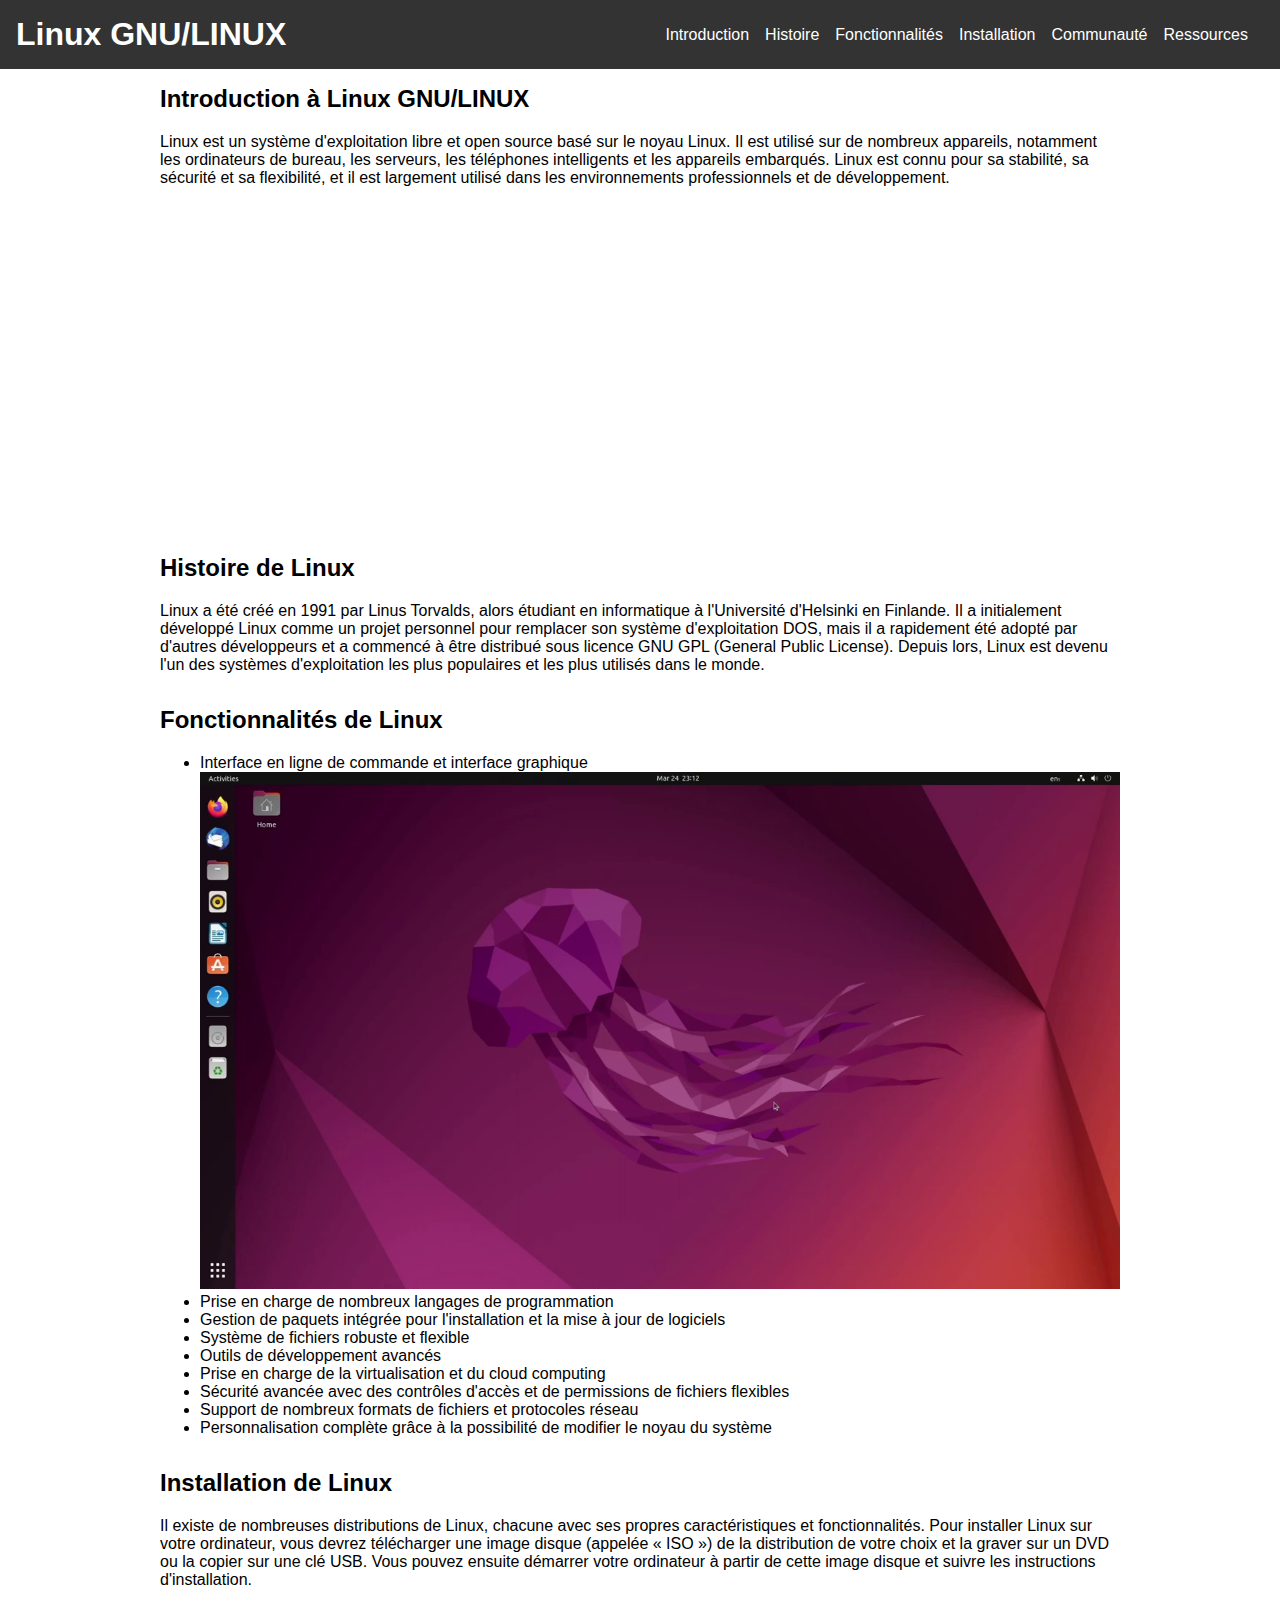
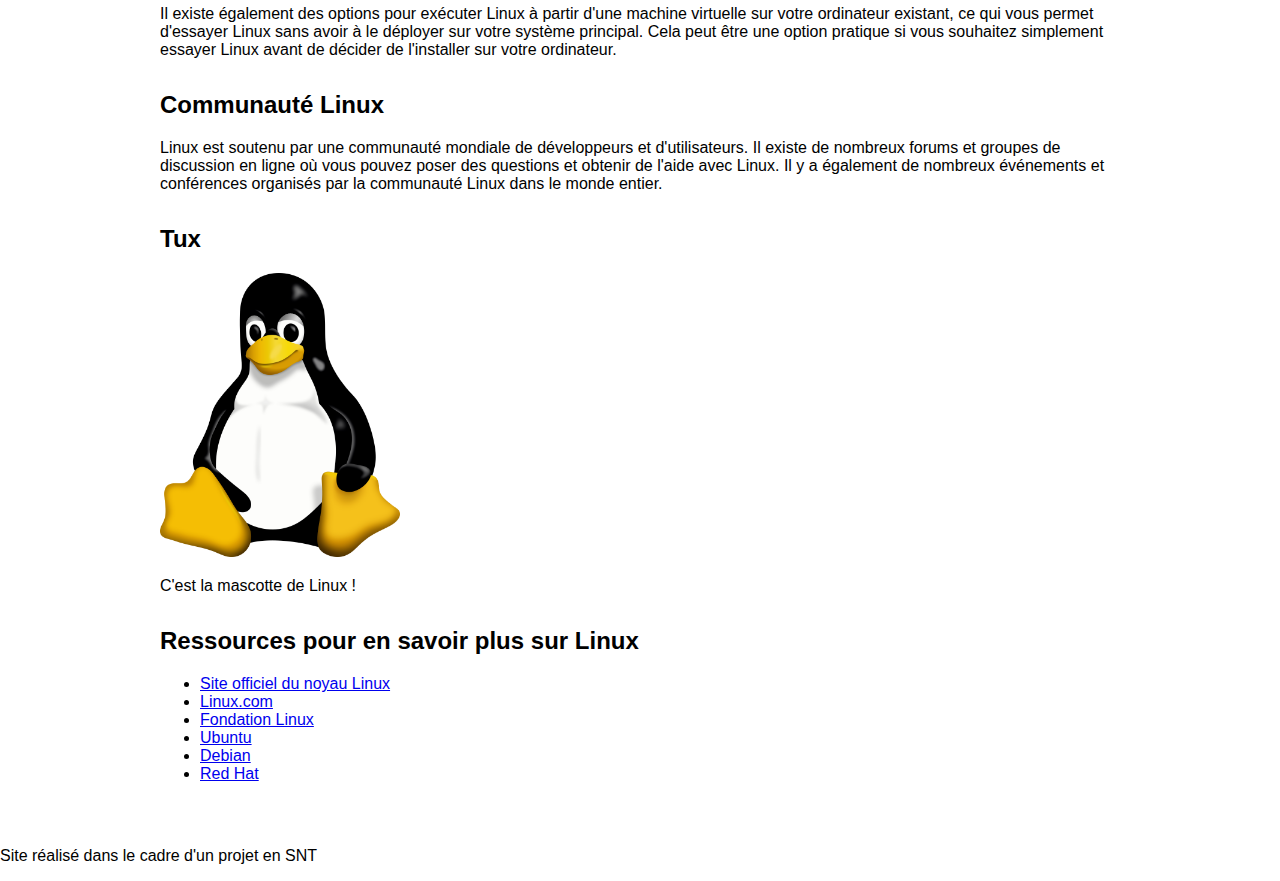
==== index.html @ 8a798951 "Rename linux.html to index.html" ====
<!DOCTYPE html>
<html>
<head>
    <meta charset="utf-8">
    <title>Présentation de Linux GNU/LINUX</title>
    <link rel="stylesheet" type="text/css" href="assets/css/style.css" />
</head>
<body>
<header>
    <h1>Linux GNU/LINUX</h1>
    <nav>
        <ul>
            <li><a href="#introduction">Introduction</a></li>
            <li><a href="#histoire">Histoire</a></li>
            <li><a href="#fonctionnalites">Fonctionnalités</a></li>
            <li><a href="#installation">Installation</a></li>
            <li><a href="#communaute">Communauté</a></li>
            <li><a href="#resources">Ressources</a></li>
        </ul>
    </nav>
</header>
<main>
    <section id="introduction">
        <h2>Introduction à Linux GNU/LINUX</h2>
        <p>Linux est un système d'exploitation libre et open source basé sur le noyau Linux. Il est utilisé sur de
            nombreux appareils, notamment les ordinateurs de bureau, les serveurs, les téléphones intelligents et les
            appareils embarqués. Linux est connu pour sa stabilité, sa sécurité et sa flexibilité, et il est largement
            utilisé dans les environnements professionnels et de développement.</p>
        <iframe width="560" height="315" src="https://www.youtube.com/embed/xLhCOFWaY_M" title="YouTube video player" frameborder="0" allow="accelerometer; autoplay; clipboard-write; encrypted-media; gyroscope; picture-in-picture" allowfullscreen></iframe>
    </section>
    <section id="histoire">
        <h2>Histoire de Linux</h2>
        <p>Linux a été créé en 1991 par Linus Torvalds, alors étudiant en informatique à l'Université d'Helsinki en
            Finlande. Il a initialement développé Linux comme un projet personnel pour remplacer son système
            d'exploitation DOS, mais il a rapidement été adopté par d'autres développeurs et a commencé à être distribué
            sous licence GNU GPL (General Public License). Depuis lors, Linux est devenu l'un des systèmes
            d'exploitation les plus populaires et les plus utilisés dans le monde.</p>
    </section>
    <section id="fonctionnalites">
        <h2>Fonctionnalités de Linux</h2>
        <ul>
            <li>Interface en ligne de commande et interface graphique</li>
            <img src="assets/img/screenshot.png" alt="Screenshot de l'interface de Linux" class="screenshot">
            <li>Prise en charge de nombreux langages de programmation</li>
            <li>Gestion de paquets intégrée pour l'installation et la mise à jour de logiciels</li>
            <li>Système de fichiers robuste et flexible</li>
            <li>Outils de développement avancés</li>
            <li>Prise en charge de la virtualisation et du cloud computing</li>
            <li>Sécurité avancée avec des contrôles d'accès et de permissions de fichiers flexibles</li>
            <li>Support de nombreux formats de fichiers et protocoles réseau</li>
            <li>Personnalisation complète grâce à la possibilité de modifier le noyau du système</li>
        </ul>
    </section>
    <section id="installation">
        <h2>Installation de Linux</h2>
        <p>Il existe de nombreuses distributions de Linux, chacune avec ses propres caractéristiques et fonctionnalités.
            Pour installer Linux sur votre ordinateur, vous devrez télécharger une image disque (appelée « ISO ») de la
            distribution de votre choix et la graver sur un DVD ou la copier sur une clé USB. Vous pouvez ensuite
            démarrer votre ordinateur à partir de cette image disque et suivre les instructions d'installation.</p>
        <p>Il existe également des options pour exécuter Linux à partir d'une machine virtuelle sur votre ordinateur
            existant, ce qui vous permet d'essayer Linux sans avoir à le déployer sur votre système principal. Cela peut
            être une option pratique si vous souhaitez simplement essayer Linux avant de décider de l'installer sur
            votre ordinateur.</p>
    </section>
    <section id="communaute">
        <h2>Communauté Linux</h2>
        <p>Linux est soutenu par une communauté mondiale de développeurs et d'utilisateurs. Il existe de nombreux forums
            et groupes de discussion en ligne où vous pouvez poser des questions et obtenir de l'aide avec Linux. Il y a
            également de nombreux événements et conférences organisés par la communauté Linux dans le monde entier.</p>
    </section>
    <section id="tux">
        <h2>Tux</h2>
        <img src="assets/img/tux.png" class="tux">
        <p>C'est la mascotte de Linux !</p>
    </section>
    <section id="resources">
        <h2>Ressources pour en savoir plus sur Linux</h2>
        <ul>
            <li><a href="https://www.kernel.org/">Site officiel du noyau Linux</a></li>
            <li><a href="https://www.linux.com/">Linux.com</a></li>
            <li><a href="https://www.linuxfoundation.org/">Fondation Linux</a></li>
            <li><a href="https://www.ubuntu.com/">Ubuntu</a></li>
            <li><a href="https://www.debian.org/">Debian</a></li>
            <li><a href="https://www.redhat.com/en">Red Hat</a></li>
        </ul>
    </section>
</main>
<footer>
    <p>Site réalisé dans le cadre d'un projet en SNT</p>
</footer>
</body>
</html>
---- assets/css/style.css ----
body {
    font-family: sans-serif;
    margin: 0;
    padding: 0;
}

header{
    background-color:#333;
    color: #fff;
    display: flex;
    justify-content: space-between;
    align-items: center;
    padding: 1em;
}

header h1 {
    margin: 0;
}

header nav {
    display: flex;
}

header nav ul {
  list-style: none;
  margin: 0;
  padding: 0;
  display: flex;
}

header nav ul li {
  margin-right: 1rem;
}

header nav ul li a {
  color: #fff;
  text-decoration: none;
}

main {
  max-width: 960px;
  margin: 0 auto;
  padding: 1rem;
}

section {
  margin-bottom: 2rem;
}

section h2 {
  margin-top: 0;
}

.screenshot {
  max-width: 100%;
}

.tux {
    max-width: 25%;
}
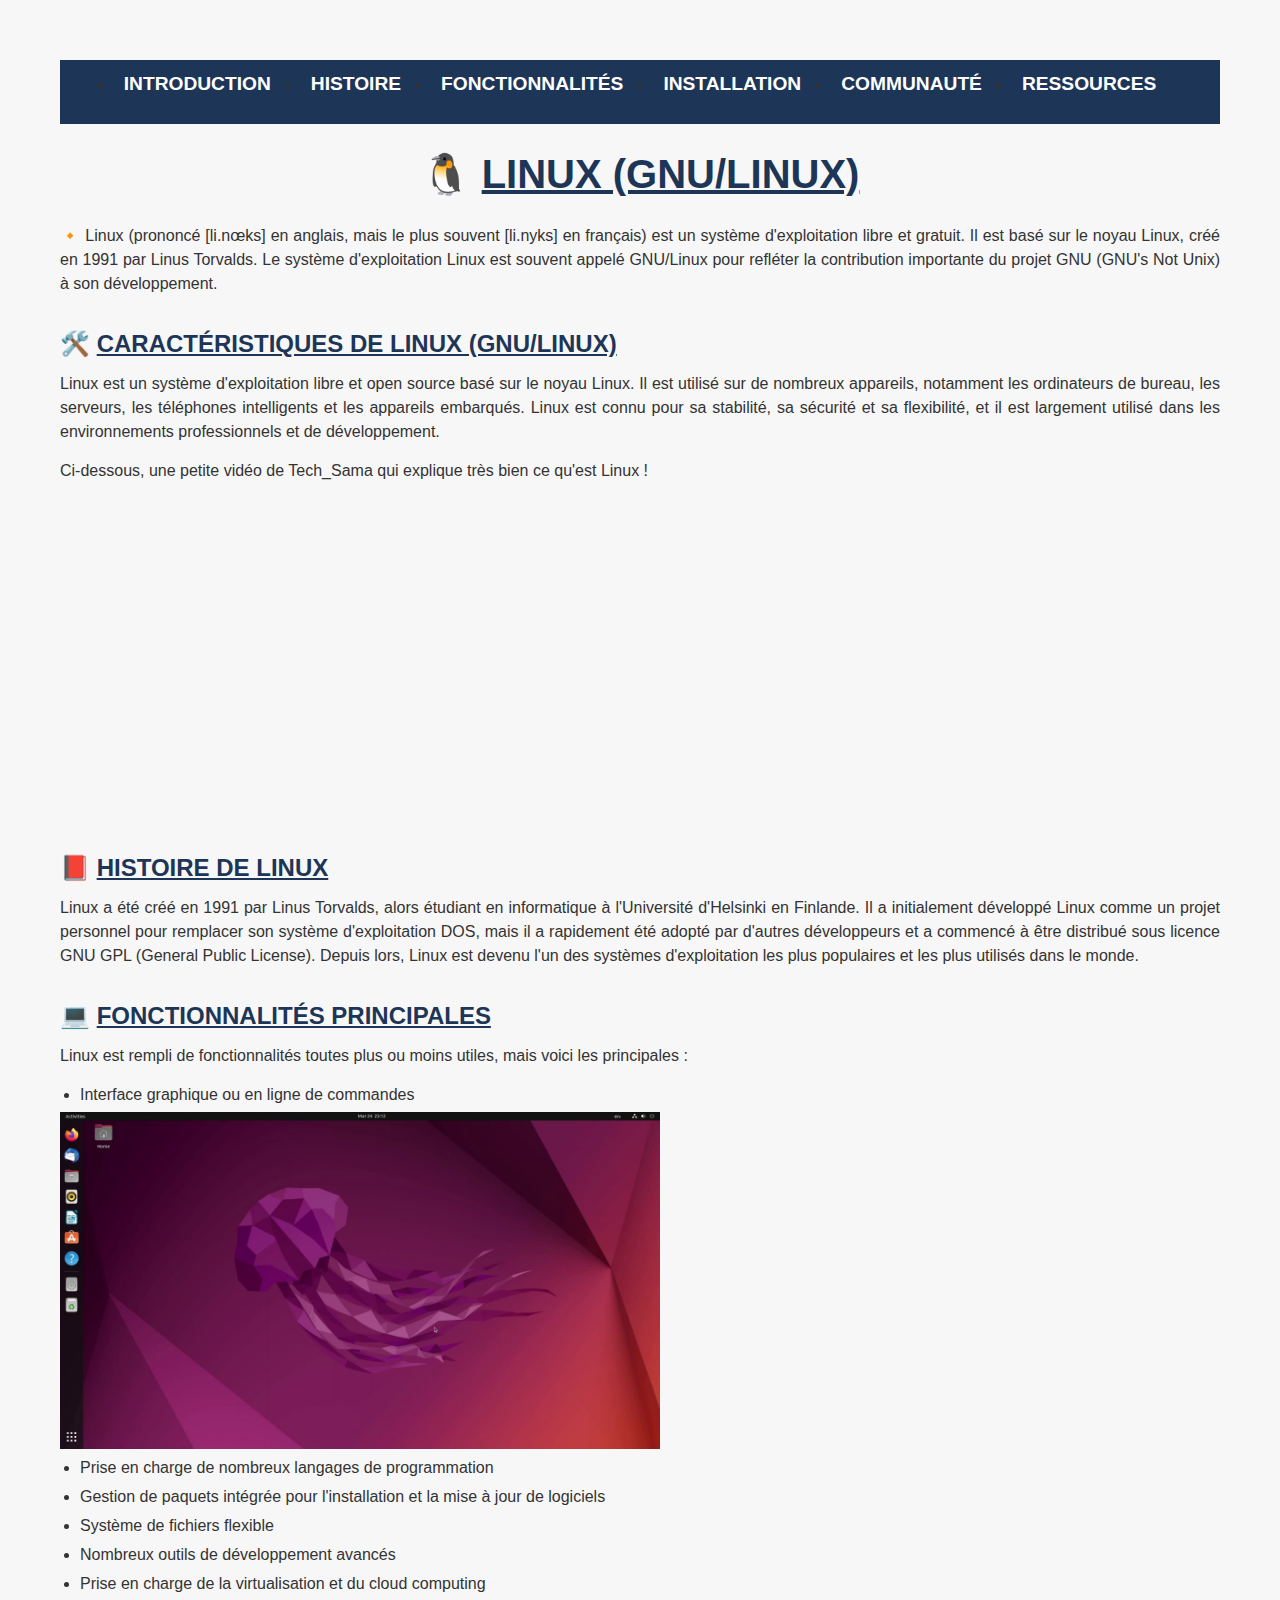
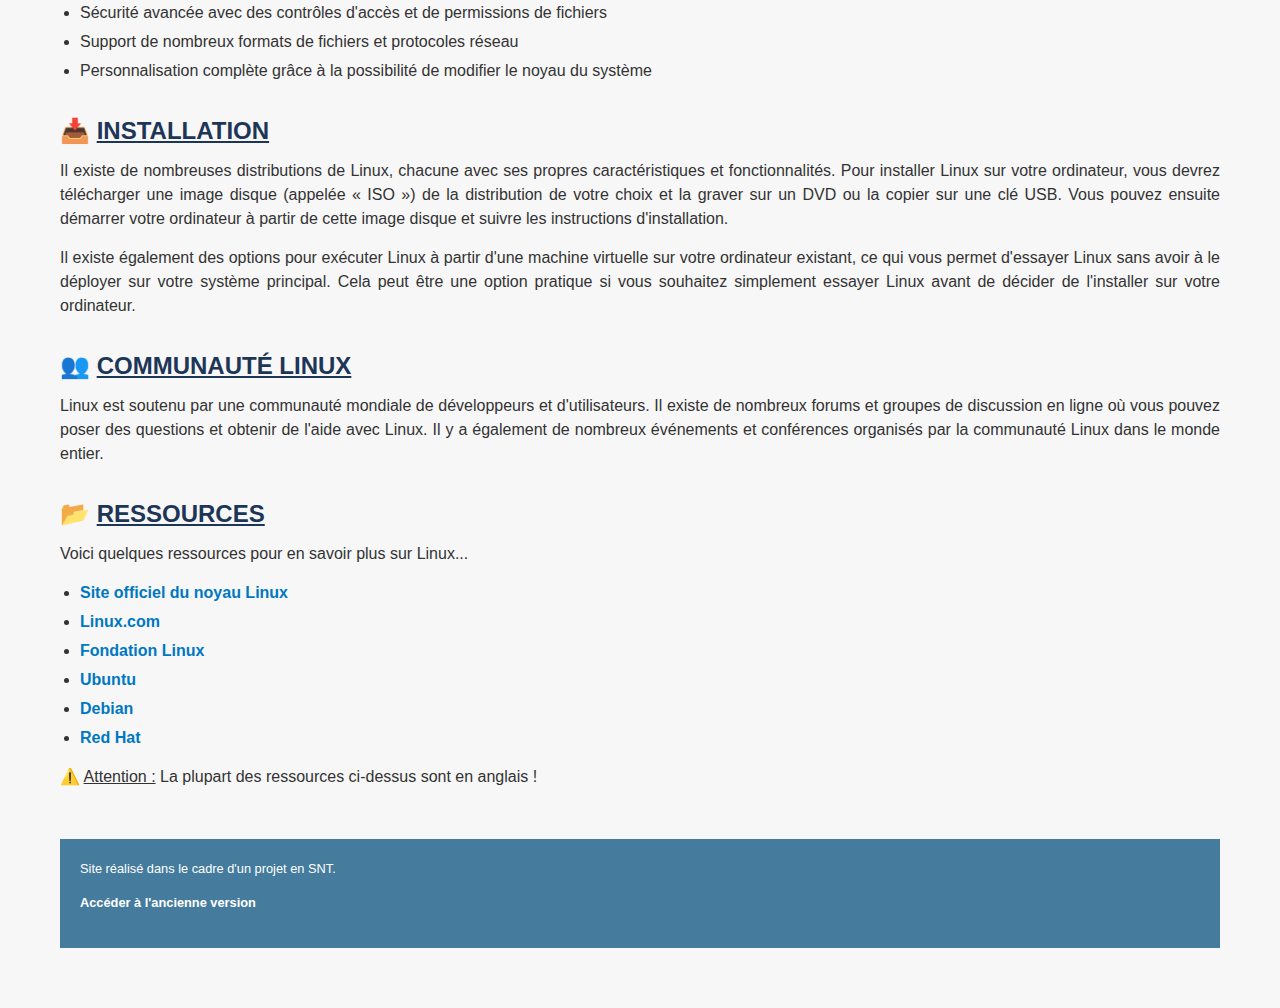
==== commit 4b09dcbc: "Nouvelle version du site" ====
--- a/index.html
+++ b/index.html
@@ -1,93 +1,178 @@
 <!DOCTYPE html>
-<html>
-<head>
-    <meta charset="utf-8">
-    <title>Présentation de Linux GNU/LINUX</title>
-    <link rel="stylesheet" type="text/css" href="assets/css/style.css" />
-</head>
-<body>
-<header>
-    <h1>Linux GNU/LINUX</h1>
-    <nav>
-        <ul>
-            <li><a href="#introduction">Introduction</a></li>
-            <li><a href="#histoire">Histoire</a></li>
-            <li><a href="#fonctionnalites">Fonctionnalités</a></li>
-            <li><a href="#installation">Installation</a></li>
-            <li><a href="#communaute">Communauté</a></li>
-            <li><a href="#resources">Ressources</a></li>
-        </ul>
-    </nav>
+<html lang="fr">
+  
+    <head>
+    <meta charset="UTF-8">
+      <link rel="stylesheet" href="assets/css/index.css" />
+        <link rel="shorcut icon" type="image/png" href="assets/img/tux.png" />
+    <title>Présentation de Linux (GNU/Linux)</title>
+  </head>
+  
+    <body>
+      <header>
+  <nav>
+      
+      <!-- Menu -->
+      
+      <ul>
+        <li><a href="#introduction">Introduction</a></li>
+        <li><a href="#histoire">Histoire</a></li>
+        <li><a href="#fonctionnalites">Fonctionnalités</a></li>
+          <li><a href="#installation">Installation</a></li>
+          <li><a href="#communaute">Communauté</a></li>
+          <li><a href="#ressources">Ressources</a></li>
+      </ul>
+      
+      <!-- Fin du menu -->
+      
+  </nav>
 </header>
-<main>
-    <section id="introduction">
-        <h2>Introduction à Linux GNU/LINUX</h2>
-        <p>Linux est un système d'exploitation libre et open source basé sur le noyau Linux. Il est utilisé sur de
-            nombreux appareils, notamment les ordinateurs de bureau, les serveurs, les téléphones intelligents et les
-            appareils embarqués. Linux est connu pour sa stabilité, sa sécurité et sa flexibilité, et il est largement
-            utilisé dans les environnements professionnels et de développement.</p>
-        <iframe width="560" height="315" src="https://www.youtube.com/embed/xLhCOFWaY_M" title="YouTube video player" frameborder="0" allow="accelerometer; autoplay; clipboard-write; encrypted-media; gyroscope; picture-in-picture" allowfullscreen></iframe>
-    </section>
-    <section id="histoire">
-        <h2>Histoire de Linux</h2>
-        <p>Linux a été créé en 1991 par Linus Torvalds, alors étudiant en informatique à l'Université d'Helsinki en
-            Finlande. Il a initialement développé Linux comme un projet personnel pour remplacer son système
-            d'exploitation DOS, mais il a rapidement été adopté par d'autres développeurs et a commencé à être distribué
-            sous licence GNU GPL (General Public License). Depuis lors, Linux est devenu l'un des systèmes
-            d'exploitation les plus populaires et les plus utilisés dans le monde.</p>
-    </section>
-    <section id="fonctionnalites">
-        <h2>Fonctionnalités de Linux</h2>
-        <ul>
-            <li>Interface en ligne de commande et interface graphique</li>
-            <img src="assets/img/screenshot.png" alt="Screenshot de l'interface de Linux" class="screenshot">
-            <li>Prise en charge de nombreux langages de programmation</li>
-            <li>Gestion de paquets intégrée pour l'installation et la mise à jour de logiciels</li>
-            <li>Système de fichiers robuste et flexible</li>
-            <li>Outils de développement avancés</li>
-            <li>Prise en charge de la virtualisation et du cloud computing</li>
-            <li>Sécurité avancée avec des contrôles d'accès et de permissions de fichiers flexibles</li>
-            <li>Support de nombreux formats de fichiers et protocoles réseau</li>
-            <li>Personnalisation complète grâce à la possibilité de modifier le noyau du système</li>
-        </ul>
-    </section>
-    <section id="installation">
-        <h2>Installation de Linux</h2>
-        <p>Il existe de nombreuses distributions de Linux, chacune avec ses propres caractéristiques et fonctionnalités.
-            Pour installer Linux sur votre ordinateur, vous devrez télécharger une image disque (appelée « ISO ») de la
-            distribution de votre choix et la graver sur un DVD ou la copier sur une clé USB. Vous pouvez ensuite
-            démarrer votre ordinateur à partir de cette image disque et suivre les instructions d'installation.</p>
-        <p>Il existe également des options pour exécuter Linux à partir d'une machine virtuelle sur votre ordinateur
-            existant, ce qui vous permet d'essayer Linux sans avoir à le déployer sur votre système principal. Cela peut
-            être une option pratique si vous souhaitez simplement essayer Linux avant de décider de l'installer sur
-            votre ordinateur.</p>
-    </section>
-    <section id="communaute">
-        <h2>Communauté Linux</h2>
-        <p>Linux est soutenu par une communauté mondiale de développeurs et d'utilisateurs. Il existe de nombreux forums
-            et groupes de discussion en ligne où vous pouvez poser des questions et obtenir de l'aide avec Linux. Il y a
-            également de nombreux événements et conférences organisés par la communauté Linux dans le monde entier.</p>
-    </section>
-    <section id="tux">
-        <h2>Tux</h2>
-        <img src="assets/img/tux.png" class="tux">
-        <p>C'est la mascotte de Linux !</p>
-    </section>
-    <section id="resources">
-        <h2>Ressources pour en savoir plus sur Linux</h2>
-        <ul>
-            <li><a href="https://www.kernel.org/">Site officiel du noyau Linux</a></li>
-            <li><a href="https://www.linux.com/">Linux.com</a></li>
-            <li><a href="https://www.linuxfoundation.org/">Fondation Linux</a></li>
-            <li><a href="https://www.ubuntu.com/">Ubuntu</a></li>
-            <li><a href="https://www.debian.org/">Debian</a></li>
-            <li><a href="https://www.redhat.com/en">Red Hat</a></li>
-        </ul>
-    </section>
-</main>
-<footer>
-    <p>Site réalisé dans le cadre d'un projet en SNT</p>
-</footer>
-</body>
+    
+    <!-- Introduction générale -->
+        <h1>🐧 <span class="title">Linux (GNU/Linux)</span></h1>
+    <p>🔸 Linux (prononcé [li.nœks] en anglais, mais le plus souvent [li.nyks] en français) est un système d'exploitation libre et gratuit. Il est basé sur le noyau Linux, créé en 1991 par Linus Torvalds. Le système d'exploitation Linux est souvent appelé GNU/Linux pour refléter la contribution importante du projet GNU (GNU's Not Unix) à son développement.</p>
+    <!-- Fin introduction générale -->
+    
+    <!-- Introduction à Linux -->
+    <div id="introduction">
+        
+        <h2>
+            🛠️ 
+            <span class="title">Caractéristiques de Linux (GNU/Linux)</span>
+        </h2>
+        
+        <p>
+            Linux est un système d'exploitation libre et open source basé sur le noyau Linux. Il est utilisé sur de nombreux appareils, notamment les ordinateurs de bureau, les serveurs, les téléphones intelligents et les appareils embarqués. Linux est connu pour sa stabilité, sa sécurité et sa flexibilité, et il est largement utilisé dans les environnements professionnels et de développement.
+        </p>
+        
+        <p>
+            Ci-dessous, une petite vidéo de Tech_Sama qui explique très bien ce qu'est Linux !
+        </p>
+        
+        <iframe width="560" height="315" src="https://www.youtube.com/embed/xLhCOFWaY_M" title="YouTube video player" frameborder="0" allow="accelerometer; autoplay; clipboard-write; encrypted-media; gyroscope; picture-in-picture; web-share" allowfullscreen></iframe>
+        
+    </div>
+    <!-- Fin de l'introduction à Linux -->
+        
+    <!-- Histoire de Linux -->
+        <div id="histoire">
+            
+            <h2>
+                📕 <span class="title">Histoire de Linux</span>
+            </h2>
+            
+            <p>
+                Linux a été créé en 1991 par Linus Torvalds, alors étudiant en informatique à l'Université d'Helsinki en Finlande. Il a initialement développé Linux comme un projet personnel pour remplacer son système d'exploitation DOS, mais il a rapidement été adopté par d'autres développeurs et a commencé à être distribué sous licence GNU GPL (General Public License). Depuis lors, Linux est devenu l'un des systèmes d'exploitation les plus populaires et les plus utilisés dans le monde.
+            </p>
+            
+        </div>
+    <!-- Fin de l'Histoire de Linux -->
+        
+    <!-- Fonctionnalités de Linux -->
+        <div id="fonctionnalites">
+            
+            <h2>
+                💻 <span class="title">Fonctionnalités principales</span>
+            </h2>
+            
+            <p>
+                Linux est rempli de fonctionnalités toutes plus ou moins utiles, mais voici les principales :
+            </p>
+            
+            <ul>
+                
+                <li>
+                    Interface graphique ou en ligne de commandes
+                </li>
+                
+                    <img src="assets/img/screenshot.png" alt="screenshot de l'interface graphique de Linux" width="600" />
+                
+                <li>Prise en charge de nombreux langages de programmation</li>
+                <li>Gestion de paquets intégrée pour l'installation et la mise à jour de logiciels</li>
+                <li>Système de fichiers flexible</li>
+                <li>Nombreux outils de développement avancés</li>
+                <li>Prise en charge de la virtualisation et du cloud computing</li>
+                <li>Sécurité avancée avec des contrôles d'accès et de permissions de fichiers</li>
+                <li>Support de nombreux formats de fichiers et protocoles réseau</li>
+                <li>Personnalisation complète grâce à la possibilité de modifier le noyau du système</li>
+                
+            </ul>
+        
+        </div>
+    <!-- Fin des fonctionnalités de linux -->
+        
+    <!-- Installation -->
+        <div id="installation">
+            <h2>
+                📥 <span class="title">Installation</span>
+            </h2>
+
+
+            <p>
+                Il existe de nombreuses distributions de Linux, chacune avec ses propres caractéristiques et fonctionnalités. Pour installer Linux sur votre ordinateur, vous devrez télécharger une image disque (appelée « ISO ») de la distribution de votre choix et la graver sur un DVD ou la copier sur une clé USB. Vous pouvez ensuite démarrer votre ordinateur à partir de cette image disque et suivre les instructions d'installation.
+            </p>
+
+            <p>
+                Il existe également des options pour exécuter Linux à partir d'une machine virtuelle sur votre ordinateur existant, ce qui vous permet d'essayer Linux sans avoir à le déployer sur votre système principal. Cela peut être une option pratique si vous souhaitez simplement essayer Linux avant de décider de l'installer sur votre ordinateur.
+            </p>
+        </div>
+        
+    <!-- Fin installation -->
+        
+    <!-- Communauté -->
+        <div id="communaute">
+            <h2>
+                👥 <span class="title">Communauté Linux</span>
+            </h2>
+            <p>
+                Linux est soutenu par une communauté mondiale de développeurs et d'utilisateurs. Il existe de nombreux forums et groupes de discussion en ligne où vous pouvez poser des questions et obtenir de l'aide avec Linux. Il y a également de nombreux événements et conférences organisés par la communauté Linux dans le monde entier.
+            </p>
+        </div>
+    <!-- Fin communauté -->
+        
+    <!-- Ressources -->
+        <div id="ressources">
+            <h2>
+                📂 <span class="title">Ressources</span>
+            </h2>
+            <p>
+                Voici quelques ressources pour en savoir plus sur Linux...
+            </p>
+            <ul>
+                <li>
+                    <a href="https://www.kernel.org/">Site officiel du noyau Linux</a>
+                </li>
+                    <li>
+                        <a href="https://www.linux.com/">Linux.com</a>
+                    </li>
+                    <li>
+                        <a href="https://www.linuxfoundation.org/">Fondation Linux</a>
+                    </li>
+                    <li>
+                        <a href="https://ubuntu.com/">Ubuntu</a>
+                    </li>
+                    
+                    <li>
+                        <a href="https://www.debian.org/">Debian</a>
+                    </li>
+                    <li>
+                        <a href="https://www.redhat.com/en">Red Hat</a>
+                    </li>
+            </ul>
+            <quote>⚠️ <span class="title">Attention :</span> La plupart des ressources ci-dessus sont en anglais !</quote>
+        </div>
+    <!-- Fin ressources -->
+
+        
+    <!-- Footer -->
+        <footer class="footer">
+            <p>Site réalisé dans le cadre d'un projet en SNT.</p>
+            <p><a href="old_version.html" class="footer-link">Accéder à l'ancienne version</a></p>
+        </footer>
+    <!-- Fin footer -->
+
+    <script src="assets/js/main.js"></script>
+
+    
+    </body>
 </html>
-
--- a/assets/css/index.css
+++ b/assets/css/index.css
@@ -0,0 +1,142 @@
+/* Réinitialisation des styles par défaut */
+* {
+  margin: 0;
+  padding: 0;
+  box-sizing: border-box;
+}
+
+/* Styles pour le corps de la page */
+body {
+  font-family: 'Segoe UI', Tahoma, Geneva, Verdana, sans-serif;
+  font-size: 16px;
+  line-height: 1.5;
+  color: #333;
+  background-color: #f7f7f7;
+  padding: 20px;
+    margin: 40px;
+}
+
+/* Styles pour le titre principal */
+h1 {
+  font-size: 2.5em;
+  text-align: center;
+  margin-bottom: 20px;
+  text-transform: uppercase;
+  color: #1d3557;
+    margin-top: 20px;
+}
+
+/* Styles pour les sous-titres */
+h2 {
+  font-size: 1.5em;
+  margin-top: 30px;
+  margin-bottom: 10px;
+  text-transform: uppercase;
+  color: #1d3557;
+}
+
+.title{
+    text-decoration: underline;
+}
+
+/* Styles pour les paragraphes */
+p {
+  margin-bottom: 15px;
+  text-align: justify;
+}
+
+/* Styles pour les listes à puces */
+ul {
+  margin-bottom: 15px;
+}
+
+ul li {
+  list-style: disc;
+  margin-bottom: 5px;
+  margin-left: 20px;
+}
+
+/* Styles pour les liens */
+a {
+  color: #0077c2;
+  text-decoration: none;
+  font-weight: bold;
+}
+
+a:hover {
+  text-decoration: underline;
+}
+
+/* Styles pour les citations */
+blockquote {
+  margin: 20px 0;
+  padding: 10px 20px;
+  background-color: #eee;
+  border-left: 5px solid #1d3557;
+}
+
+blockquote p {
+  font-style: italic;
+}
+
+/* Styles pour les images */
+img {
+  max-width: 100%;
+  height: auto;
+}
+
+/* Styles pour la section de conclusion */
+.conclusion {
+  margin-top: 30px;
+  text-align: center;
+}
+
+.conclusion p {
+  font-weight: bold;
+  color: #1d3557;
+}
+
+/* Styles pour le menu */
+nav {
+  background-color: #1d3557;
+  padding: 10px;
+}
+
+nav ul {
+  display: flex;
+  justify-content: center;
+  list-style: none;
+}
+
+nav ul li {
+  margin: 0 10px;
+}
+
+nav ul li a {
+  color: #fff;
+  text-decoration: none;
+  font-size: 1.2em;
+  text-transform: uppercase;
+  font-weight: bold;
+  padding: 10px;
+  transition: all 0.2s;
+}
+
+nav ul li a:hover {
+  background-color: #fff;
+  color: #1d3557;
+}
+
+/* Styles pour le footer */
+footer {
+  background-color: #457b9d;
+  color: #fff;
+  padding: 20px;
+  text-align: center;
+  font-size: 0.8em;
+  margin-top: 50px; /* Ajoute une marge en haut pour séparer le footer du reste de la page */
+}
+
+.footer-link {
+  color:#fff;
+}
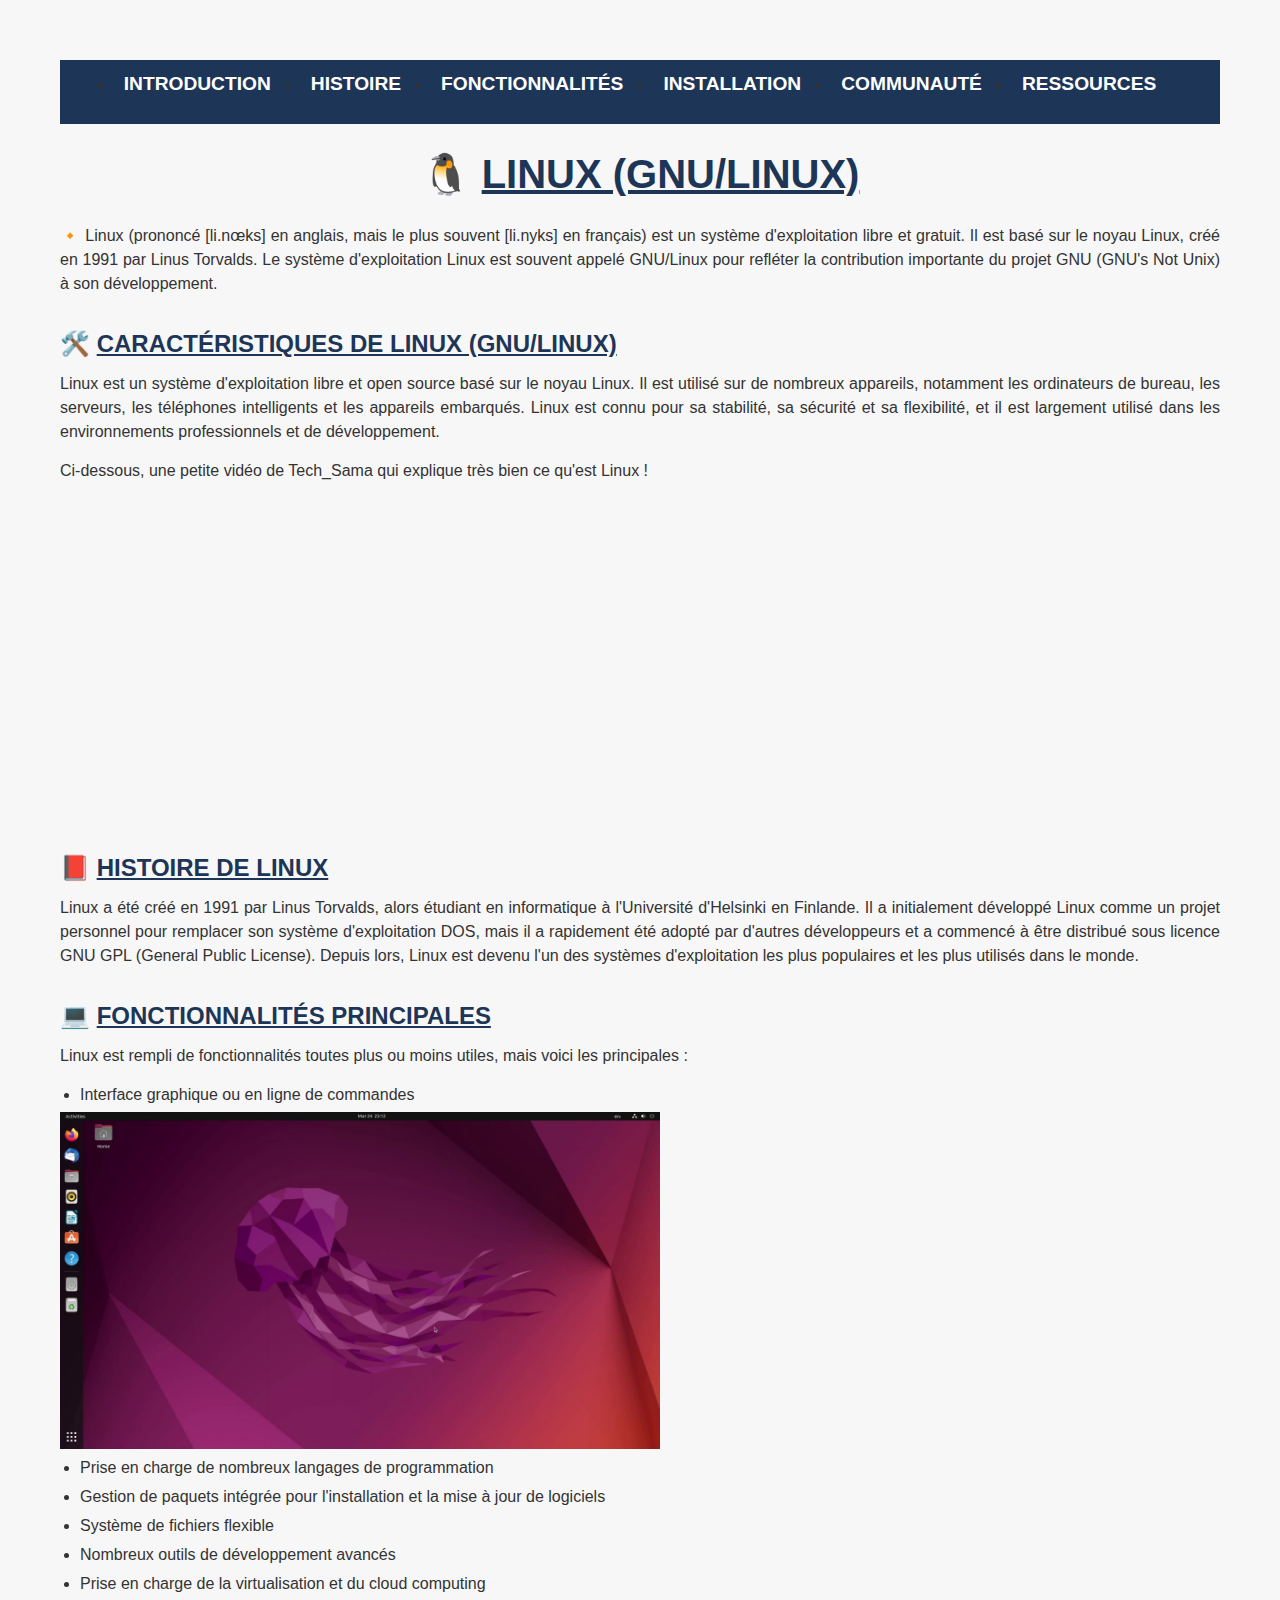
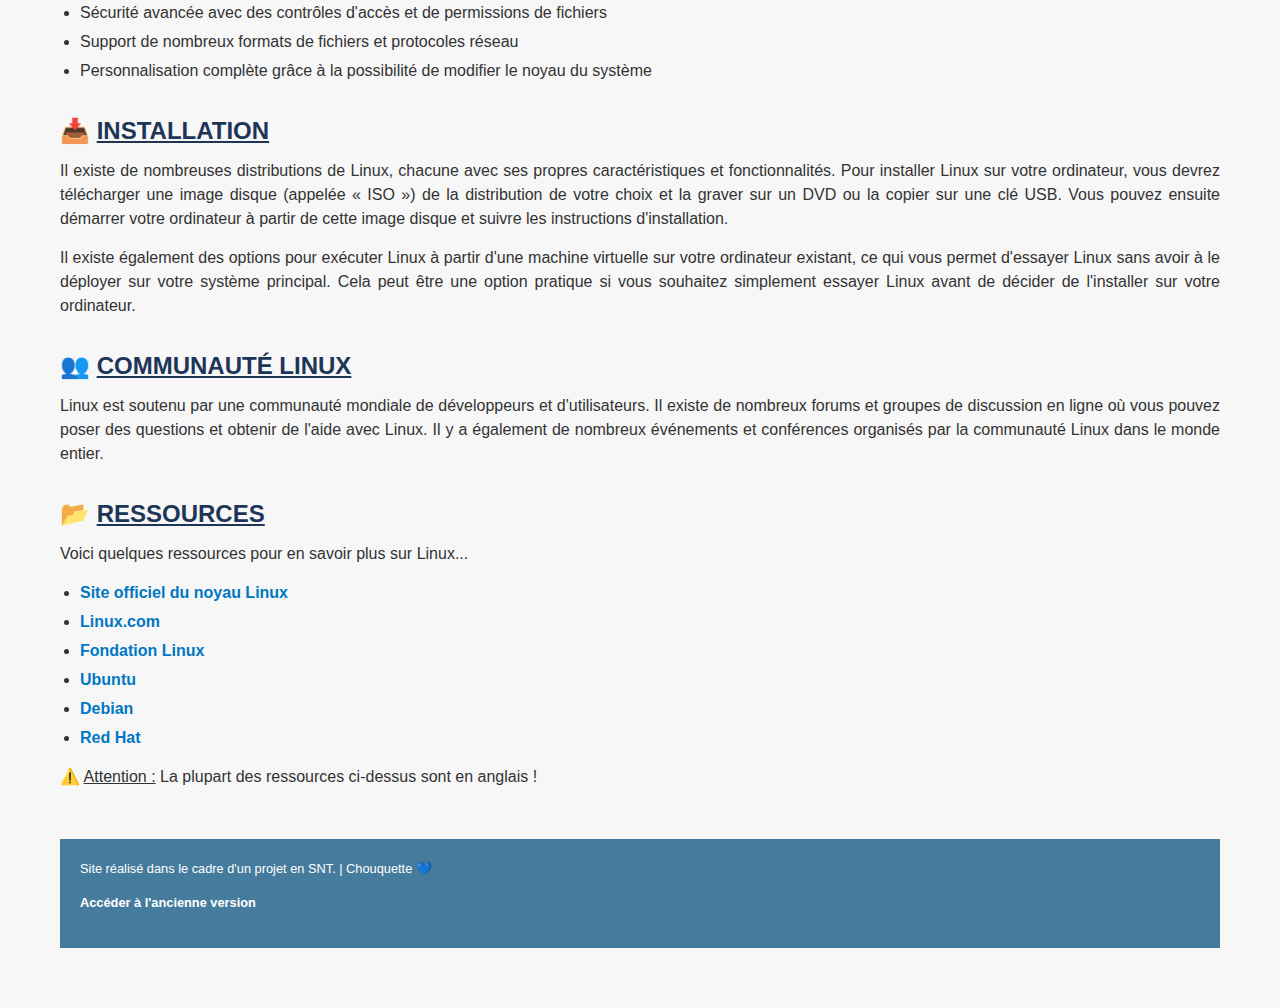
==== commit 6ed9be20: "Update index.html" ====
--- a/index.html
+++ b/index.html
@@ -166,7 +166,7 @@
         
     <!-- Footer -->
         <footer class="footer">
-            <p>Site réalisé dans le cadre d'un projet en SNT.</p>
+            <p>Site réalisé dans le cadre d'un projet en SNT. | Chouquette 💙</p>
             <p><a href="old_version.html" class="footer-link">Accéder à l'ancienne version</a></p>
         </footer>
     <!-- Fin footer -->
